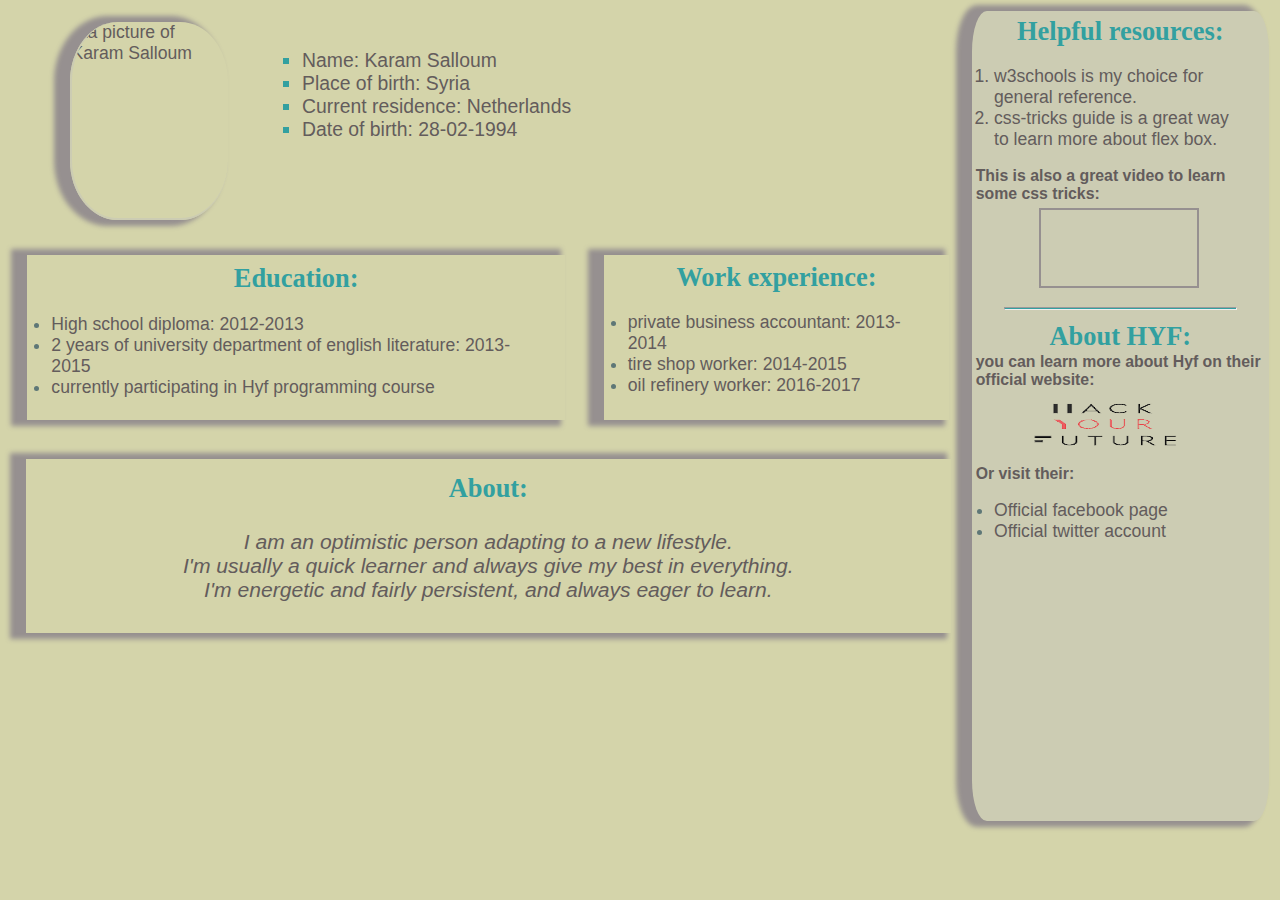
==== week1/index.html @ 74e313c2 "Update index.html" ====
<!DOCTYPE html>
<html lang="en">

<head>
    <meta charset="utf-8">
    <title> HYF Resume </title>
    <meta name="viewport" content="width=device-width, initial-scale=1">
    <link rel="stylesheet" href="style.css" type="text/css" media="screen" />
</head>

<body>

    <div class="top">
        <section class="left-side">
            <div class="contact-info">
                <img class="img1" src="C:\Users\kekoo\Desktop\week1\Resume/images/IMG-20180330-WA0010.jpg" alt="a picture of Karam Salloum">

                <ul role="banner" class="contact-details-list">
                    <li>Name: Karam Salloum</li>
                    <li>Place of birth: Syria</li>
                    <li>Current residence: Netherlands</li>
                    <li>Date of birth: 28-02-1994</li>
                </ul>
            </div>
            <div role="contentInfo" class="middle">

                <div class="education">
                    <h2>Education:</h2>
                    <ul>
                        <li>High school diploma: 2012-2013</li>
                        <li>2 years of university department of english literature: 2013-2015</li>
                        <li>currently participating in Hyf programming course</li>
                    </ul>
                </div>
                <div class="work-exp">
                    <h2>Work experience:</h2>
                    <ul>
                        <li>private business accountant: 2013-2014</li>
                        <li>tire shop worker: 2014-2015</li>
                        <li>oil refinery worker: 2016-2017</li>
                    </ul>
                </div>
                <div class="about">
                    <h2>About:</h2>
                    <p>I am an optimistic person adapting to a new lifestyle.
                        <br> I'm usually a quick learner and always give my best in everything.
                        <br> I'm energetic and fairly persistent, and always eager to learn.</p>
                </div>
            </div>
        </section>
        <section class="right-side">
            <div class="extra-info">
                <h2>Helpful resources:</h2>
                <ol>
                    <li>
                        <div role="link">
                            <a href="https://www.w3schools.com/" target="_blank">w3schools</a>
                            is my choice for general reference.</div>
                        <li>
                            <div role="link">
                                <a href="https://css-tricks.com/snippets/css/a-guide-to-flexbox/" target="_blank">css-tricks
                                    guide
                                </a>
                                is a great way to learn more about flex box.</div>
                        </li>

                </ol>
                <h4>This is also a great video to learn some css tricks:</h4>

                <iframe class="video" width="160" height="80" src="https://www.youtube.com/embed/SCuHN3iPy-U" allowfullscreen>
                </iframe>
                <hr />
                <h2>About HYF:</h2>
                <h4>you can learn more about Hyf on their official website:</h4>

                <a href="http://www.hackyourfuture.net/" target="_blank">
                    <img class="hyf-logo" src="./images/download2.png" alt="hackyourfuture logo">
                </a>
                <h4>Or visit their:</h4>
                <ul class="links">
                    <li>
                        <a href="https://www.facebook.com/hackyourfuturenow/" target="_blank">Official facebook page</a>
                    </li>
                    <li>
                        <a href="https://twitter.com/hackyourfutures" target="_blank">Official twitter account</a>
                    </li>
                </ul>


            </div>

        </section>

    </div>


</body>

</html>
---- week1/style.css ----
html {
  box-sizing: border-box;
}
*, *:before, *:after {
  box-sizing: inherit;
}

body {

    background: #d4d4aa;
    font-family: 'Franklin Gothic Medium', 'Arial Narrow', Arial, sans-serif;
    -webkit-text-fill-color: #635c5c;
    font-size: 1.1em;
}


.top {
    display: flex;
    flex-direction: row;
}

.left-side {
    flex-basis: 76%;
}

.right-side {
    flex-basis: 24%;

}

.contact-info {
    display: flex;
    margin: 0.8em 0.5em;
    width: 100%;
}

.contact-details-list {
    list-style-type: square;
    font-size: 1.1em;
    margin: 1.4em 0;
    color: #32a0a0;
}

.img1 {
    width: 9em;
    height: 22vh;
    margin: 0 3em;
    border-radius: 30%; 
    border-left:2px solid  #ccccb3;
    border-bottom:2px solid  #ccccb3;
    box-shadow:-10px 0px 5px 6px #969090;
}



h2 {
    -webkit-text-fill-color: #32a0a0;
    font-family: cursive;
    text-align: center;
    padding: 0.5%;
    margin: 0;
}

.middle {
    display: flex;
    flex-wrap: wrap;
    font-size: 1em;
    margin: 2em 0;
}

.education {
    flex-basis: 56%;
    margin: 0 2%;
    padding: 0.5%;
    box-shadow:-10px 0px 5px 6px #969090;
}

.work-exp {
    flex-basis: 36%;
    margin: 0 2%;
    padding: 0.5%;
    box-shadow:-10px 0px 5px 6px #969090;
}

.about {
    flex-basis: 100%;
    margin: 2.2em 1em;
    padding: 1%;
    box-shadow:-10px 0px 5px 6px #969090;
}

.about p{
    text-align: center;
    font-size: 1.2em;
    font-style: italic;
}


.extra-info {
    flex-basis: 25%;
    height: 90vh;
    margin: 1%;
    padding: 1%;
    box-shadow:-10px 0px 5px 6px #969090;
    border-radius: 5%;
    background: #ccccb3;
    overflow: auto;
}

ol,
ul{
    display: flex;
    flex-direction: column;
    padding: 0 1.1em;
    color: #5e7777;
}


h4 {
    font-size: 0.9em;
    margin: 0 1px;
    padding: 0;
}

.video {
    margin: 0.3em 22%;
    padding: 1px;
    border: 2px solid #969090;
    transform:scale(1);
    transition:transform 0.8s ease-in 0.2s;
}

.video:hover,
.hyf-logo:hover{
    transform:scale(1.5);
}

.hyf-logo{
    width: 9em;
    height: 4em;
    margin: 0 2.8em;
    border-radius: 20%;
    transform:scale(1);
    transition:transform 0.8s ease-in 0.2s;
}

hr { 
    width:80%; 
    height:3px;
    background: #32a0a0;
}

a {
   color:  #ce6969;
   text-decoration: none;
}

a:hover {
    color: #5e7777;
}
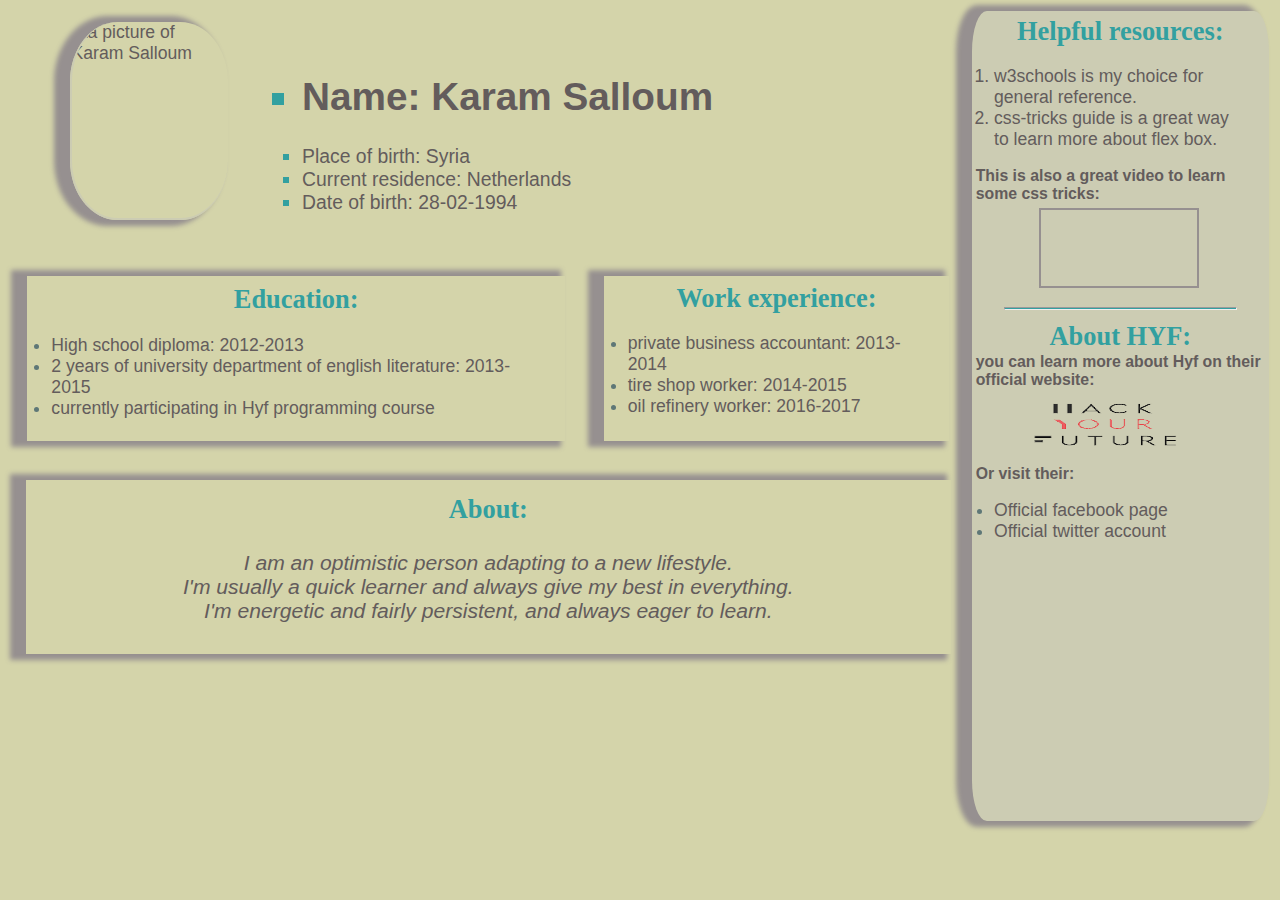
==== commit 97176030: "Update index.html" ====
--- a/week1/index.html
+++ b/week1/index.html
@@ -16,7 +16,7 @@
                 <img class="img1" src="C:\Users\kekoo\Desktop\week1\Resume/images/IMG-20180330-WA0010.jpg" alt="a picture of Karam Salloum">
 
                 <ul role="banner" class="contact-details-list">
-                    <li>Name: Karam Salloum</li>
+                    <h1><li>Name: Karam Salloum</li></h1>
                     <li>Place of birth: Syria</li>
                     <li>Current residence: Netherlands</li>
                     <li>Date of birth: 28-02-1994</li>
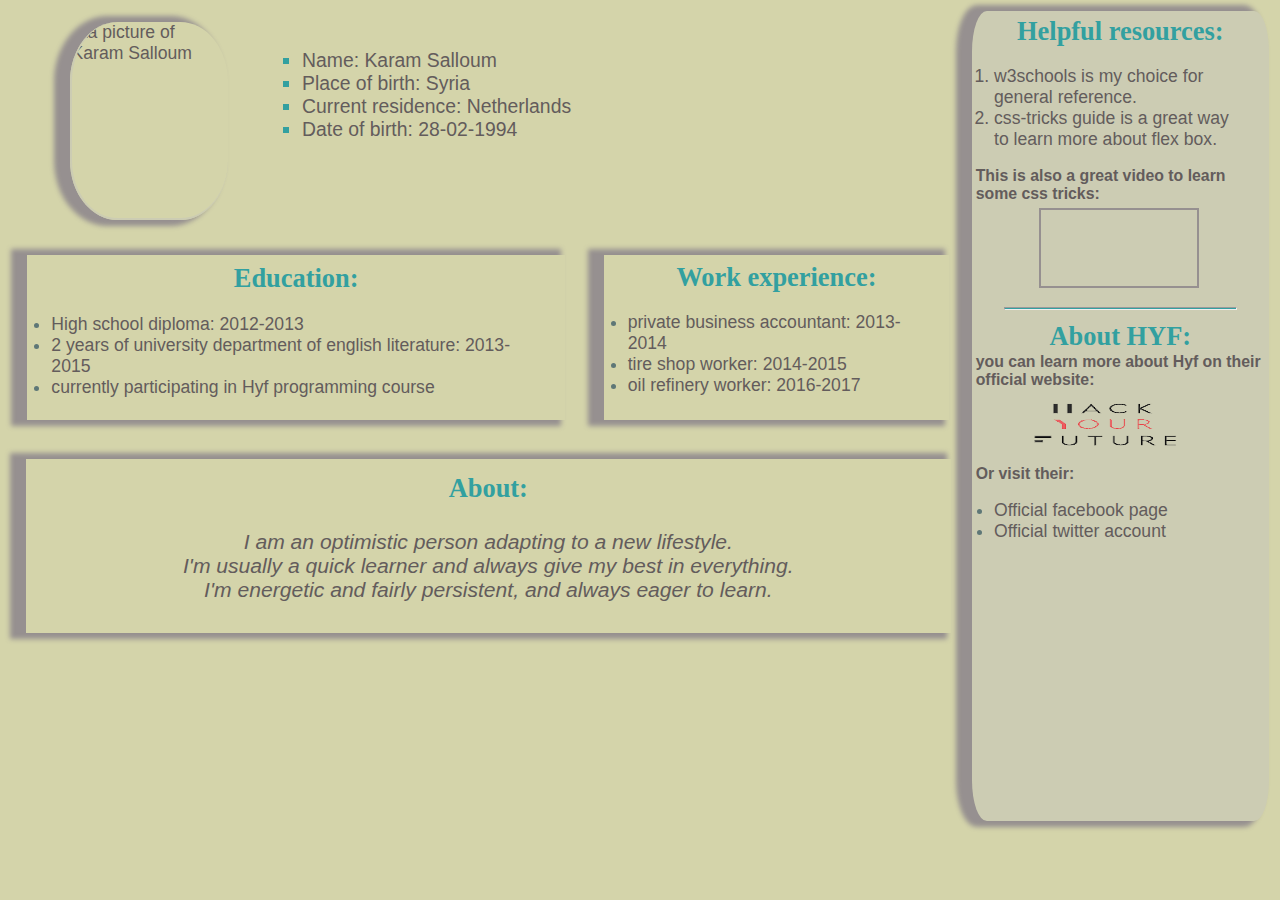
==== commit 6d695709: "Update index.html" ====
--- a/week1/index.html
+++ b/week1/index.html
@@ -13,10 +13,10 @@
     <div class="top">
         <section class="left-side">
             <div class="contact-info">
-                <img class="img1" src="C:\Users\kekoo\Desktop\week1\Resume/images/IMG-20180330-WA0010.jpg" alt="a picture of Karam Salloum">
-
+                <img class="img1" src="hyf-html-css/week1/images/IMG-20180330-WA0010.jpg" alt="a picture of Karam Salloum">
+                
                 <ul role="banner" class="contact-details-list">
-                    <h1><li>Name: Karam Salloum</li></h1>
+                    <li>Name: Karam Salloum</li>
                     <li>Place of birth: Syria</li>
                     <li>Current residence: Netherlands</li>
                     <li>Date of birth: 28-02-1994</li>
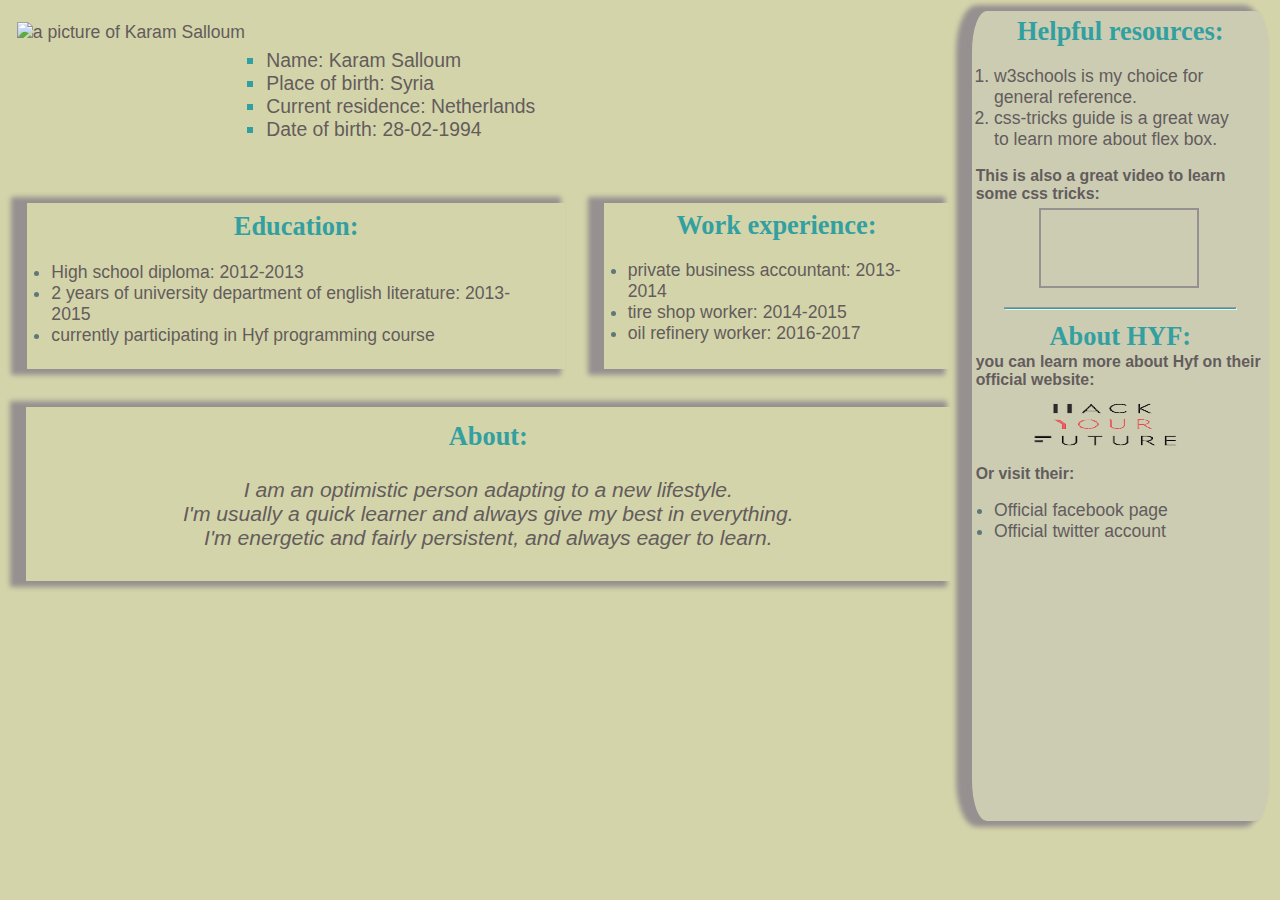
==== commit 2dac76dd: "Update index.html" ====
--- a/week1/index.html
+++ b/week1/index.html
@@ -13,7 +13,9 @@
     <div class="top">
         <section class="left-side">
             <div class="contact-info">
-                <img class="img1" src="hyf-html-css/week1/images/IMG-20180330-WA0010.jpg" alt="a picture of Karam Salloum">
+                <img class="
+      hyf-html-css/week1/images/IMG-20180330-WA0010.jpg
+    " alt="a picture of Karam Salloum">
                 
                 <ul role="banner" class="contact-details-list">
                     <li>Name: Karam Salloum</li>
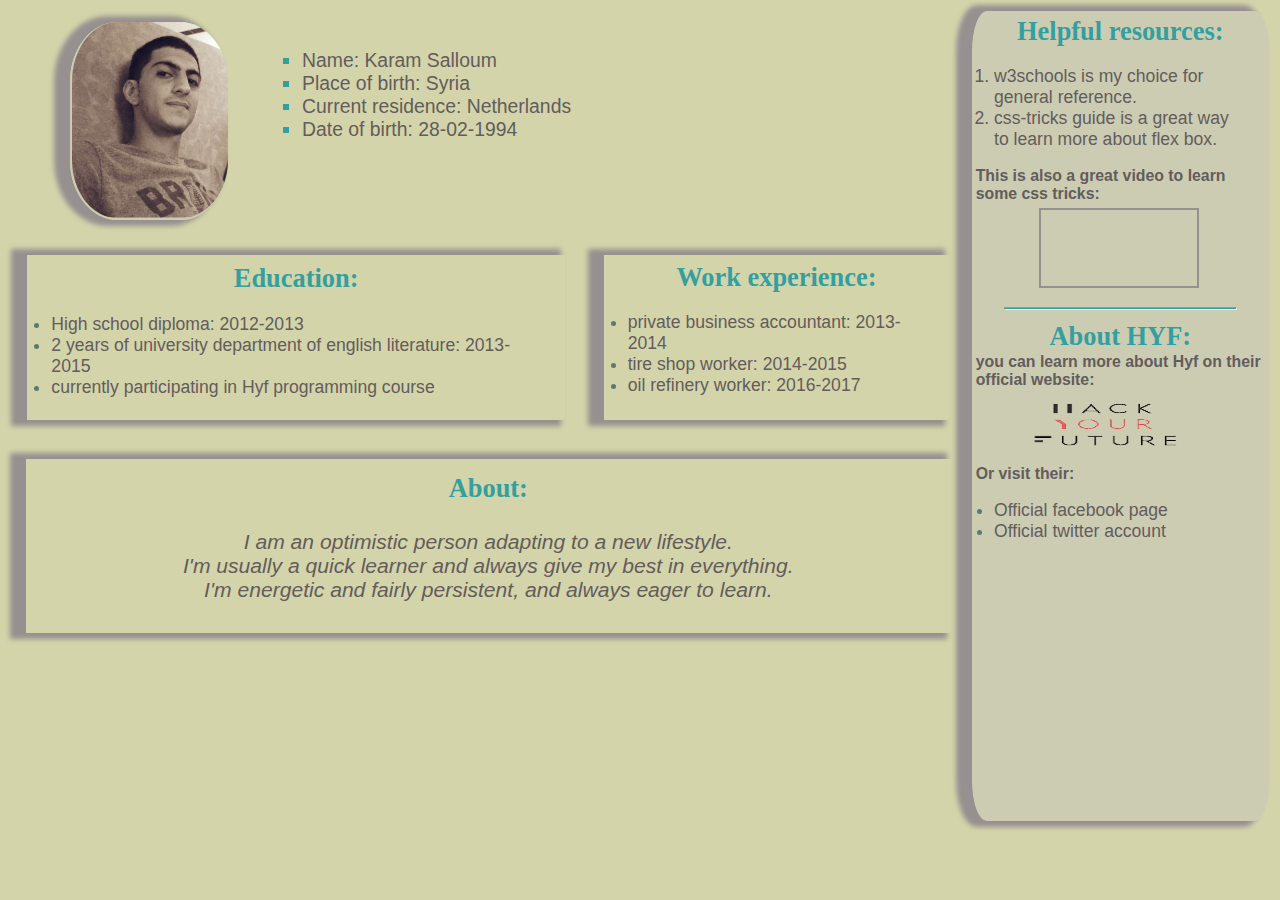
==== commit 9c1b828e: "Update index.html" ====
--- a/week1/index.html
+++ b/week1/index.html
@@ -13,9 +13,7 @@
     <div class="top">
         <section class="left-side">
             <div class="contact-info">
-                <img class="
-      hyf-html-css/week1/images/IMG-20180330-WA0010.jpg
-    " alt="a picture of Karam Salloum">
+                <img class="img1" src="./images/IMG-20180330-WA0010.jpg" alt="a picture of Karam Salloum">
                 
                 <ul role="banner" class="contact-details-list">
                     <li>Name: Karam Salloum</li>
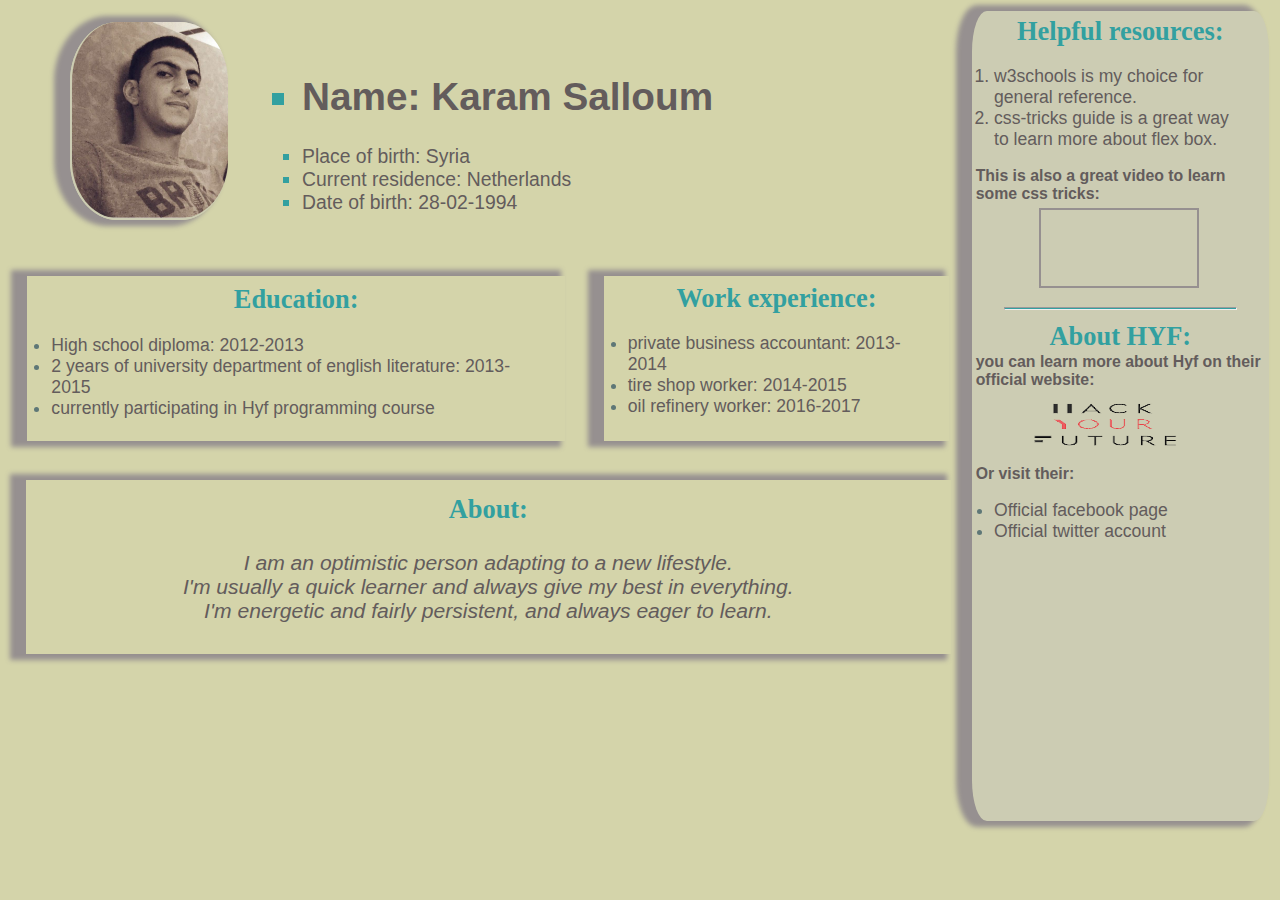
==== commit c7e269d2: "Update index.html" ====
--- a/week1/index.html
+++ b/week1/index.html
@@ -16,7 +16,7 @@
                 <img class="img1" src="./images/IMG-20180330-WA0010.jpg" alt="a picture of Karam Salloum">
                 
                 <ul role="banner" class="contact-details-list">
-                    <li>Name: Karam Salloum</li>
+                    <h1><li>Name: Karam Salloum</li></h1>
                     <li>Place of birth: Syria</li>
                     <li>Current residence: Netherlands</li>
                     <li>Date of birth: 28-02-1994</li>
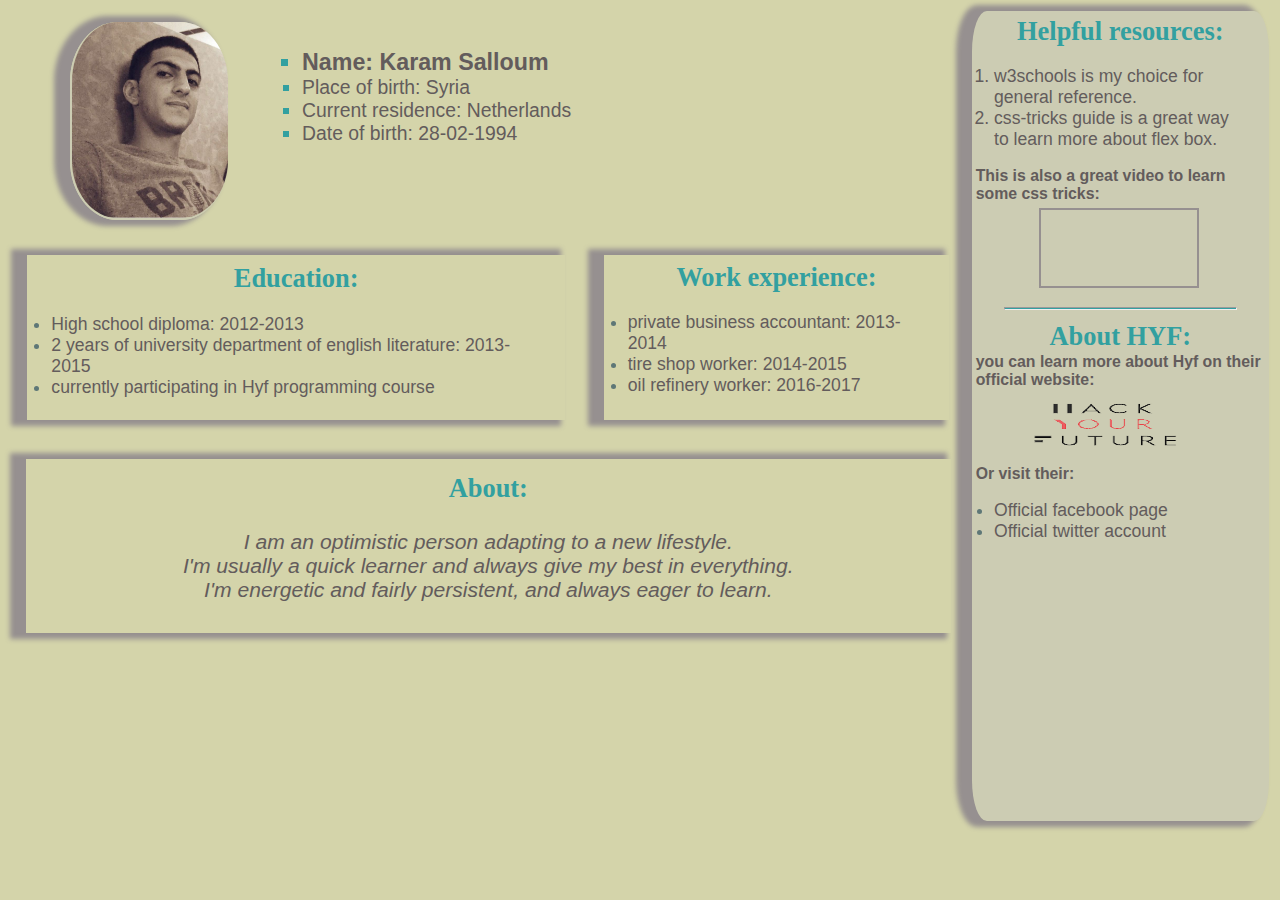
==== commit ec054425: "Update index.html" ====
--- a/week1/index.html
+++ b/week1/index.html
@@ -3,7 +3,7 @@
 
 <head>
     <meta charset="utf-8">
-    <title> HYF Resume </title>
+    <title> Karam Salloum's CV </title>
     <meta name="viewport" content="width=device-width, initial-scale=1">
     <link rel="stylesheet" href="style.css" type="text/css" media="screen" />
 </head>
--- a/week1/style.css
+++ b/week1/style.css
@@ -51,7 +51,11 @@
     box-shadow:-10px 0px 5px 6px #969090;
 }
 
-
+h1 {
+  font-size: 1.2em; 
+  margin: 0;
+  padding: 0;
+}
 
 h2 {
     -webkit-text-fill-color: #32a0a0;
